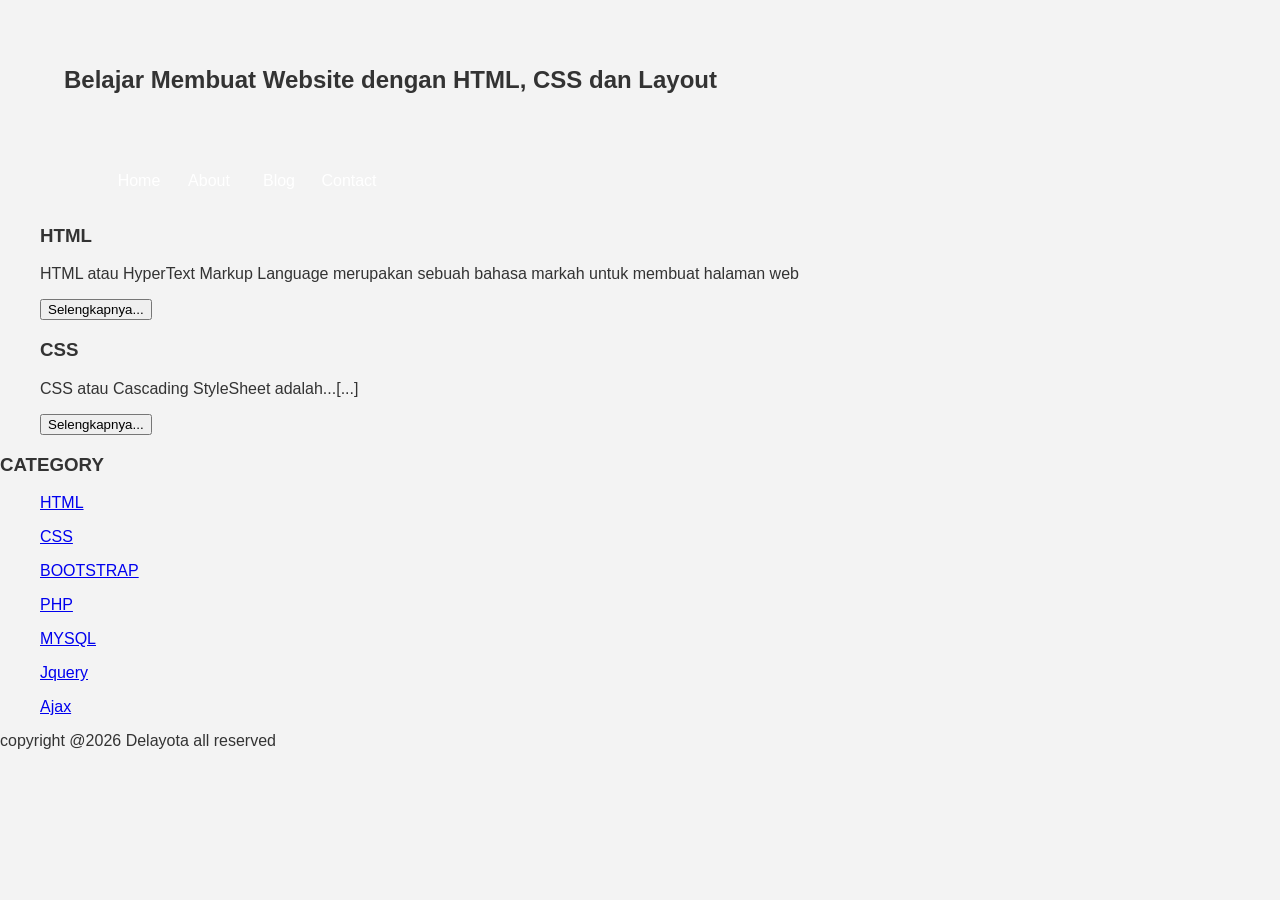
==== index.html @ 0b6194d1 "index.html" ====
<!Doctype HTML>
<html>
   <head>
        <title>DERITA</title>
        <link rel="stylesheet" href="style.css">
   </head>
   <body bgcolor=ffffff>
    <div class="header">
	<div class="jarak">
		<h2>Belajar Membuat Website dengan HTML, CSS dan Layout</h2>
	</div>
	</div>
	   <div class="menu">
	    	  <ul>
		    	       <li><a href="#">Home</a></li>
		               <li><a href="#">About</a></li>
		        	   <li><a href="#">Blog</a></li>
			           <li><a href="#">Contact</a></li>
		      </ul>
	   </div>
	          <ul>
			           <h3>HTML</h3>
		               <p>HTML atau HyperText Markup Language merupakan sebuah bahasa markah untuk membuat halaman web </p>
			           <button >Selengkapnya...</button>

			           <h3>CSS</h3>
			           <p>CSS atau Cascading StyleSheet adalah...[...]</p>
			           <button >Selengkapnya...</button>
		      </ul>

		      <h3>CATEGORY</h3>
		      <ul>
			           <p><a href="#" >HTML</a></p>
			           <p><a href="#" >CSS</a></p>
			           <p><a href="#" >BOOTSTRAP</a></p>
			           <p><a href="#" >PHP</a></p>
			           <p><a href="#" >MYSQL</a></p>
		               <p><a href="#" >Jquery</a></p>
			           <p><a href="#" >Ajax</a></p>
		      </ul>
			           <p>copyright @2026 Delayota all reserved</p>

  </body>
</html>
---- style.css ----
body{
    background:#f3f3f3;
    color:#333;
    width:100%;
    font-family:sans-serif;
    margin:0 auto;
}

.header{
    width:90%;
    margin:auto;
    height:120px;
    line-height:120px;
    background:#417aa8 
    color#fff
}

.jarak{
    padding: 0 pc;
}

.menu{
    backgrounf-color:#417aa8;
    height:50px;
    line-height:50px;
    position:relative;
    width:90%;
    margin:0 auto;
    padding:0 auto;
}

.menu ul {
    list-style:none;
}

.menu ul li a {
    float:left;
    width:70px;
    display:block;
    text-align:center;
    color:#FFF;
    text-decoration:none;
}

.menu ul li a:hover {
    background-color:#4b88bb;
    display:block;
}
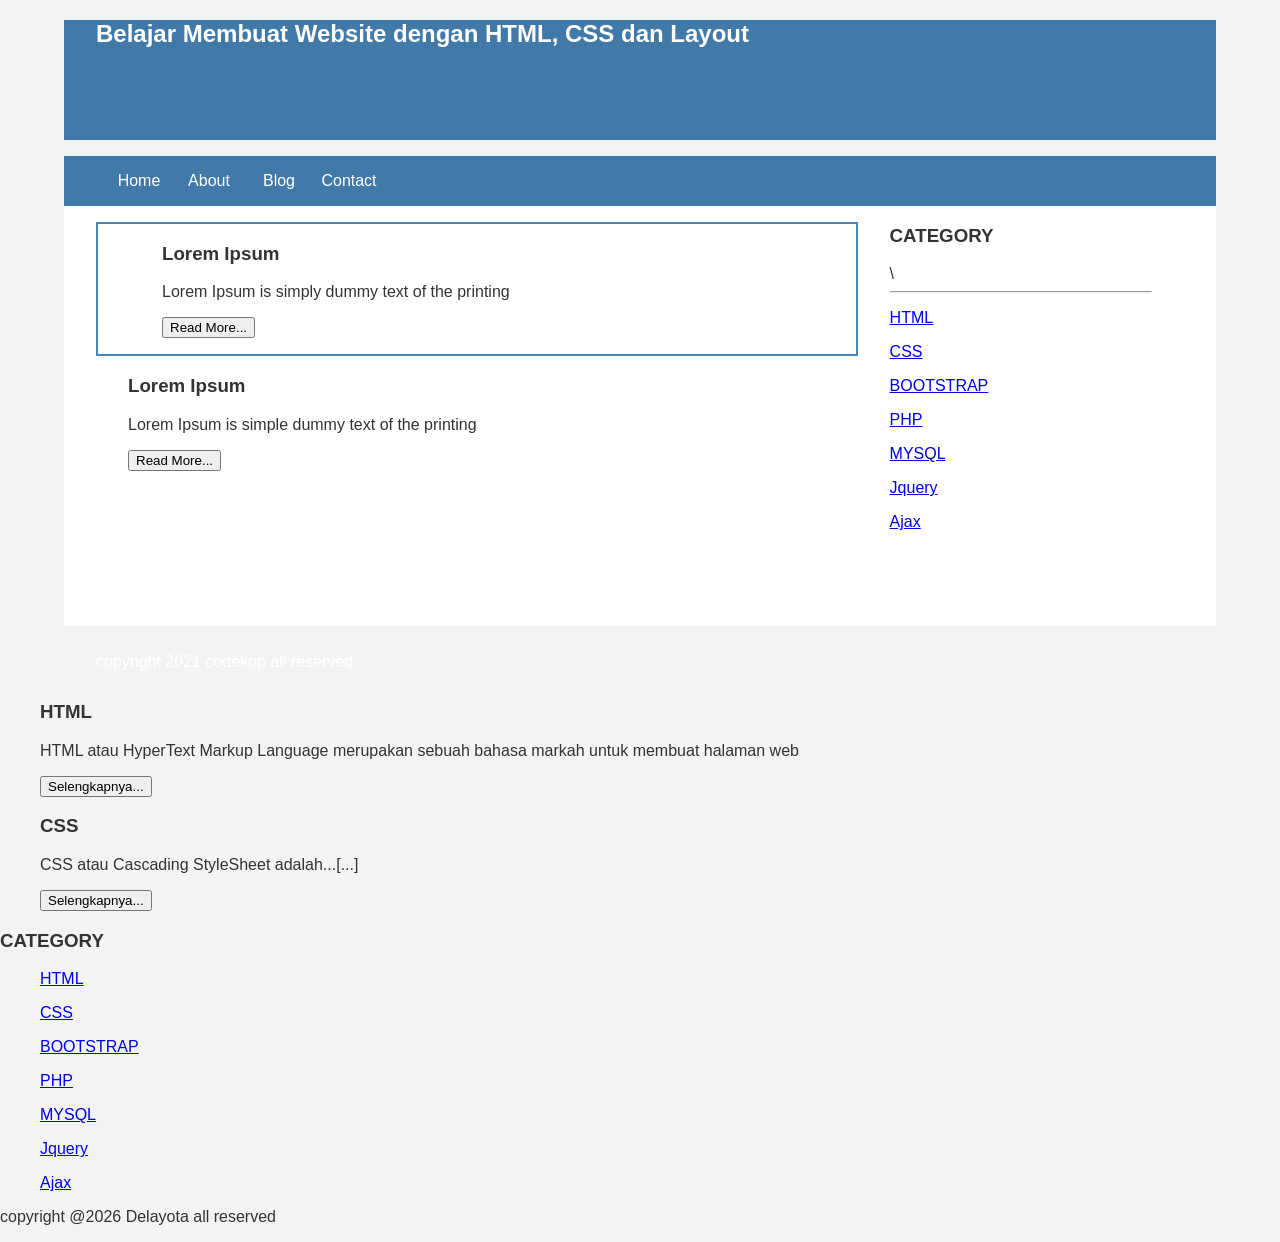
==== commit 20f9c386: "Update index.html" ====
--- a/index.html
+++ b/index.html
@@ -18,6 +18,52 @@
 			           <li><a href="#">Contact</a></li>
 		      </ul>
 	   </div>
+	   <div class="content">
+		   <div class="jarak">
+			   <!-- kiri -->
+			   <div class="kiri">
+				   <!-- blog -->
+				   <div class="border">
+					   <div class="jarak">
+						   <h3>Lorem Ipsum</h3>
+						   <p>Lorem Ipsum is simply dummy text of the printing</p>
+						   <button class="btn">Read More...</button>
+					   </div>
+				   	</div>
+					<!-- end blog -->
+				   	<!-- blog -->
+				   	<div class=border">
+						<div class="jarak">
+							<h3>Lorem Ipsum</h3>
+							<p>Lorem Ipsum is simple dummy text of the printing</p>
+							<button class="btn">Read More...</button>
+						</div>
+					</div>
+				   	<!-- end blog -->
+				</div>
+				<!-- kiri -->
+				<!-- kanan -->
+				<div class="kanan">
+					   <div class="jarak">
+						   <h3>CATEGORY</h3>\
+						   <hr/>
+						   <p><a href="#" class="undercor">HTML</a></p>
+						   <p><a href="#" class="undercor">CSS</a></p>
+						   <p><a href="#" class="undercor">BOOTSTRAP</a></p>
+						   <p><a href="#" class="undercor">PHP</a></p>
+						   <p><a href="#" class="undercor">MYSQL</a></p>
+						   <p><a href="#" class="undercor">Jquery</a></p>
+						   <p><a href="#" class="undercor">Ajax</a></p>
+					   </div>
+				</div>
+			   	<!-- kanan -->
+		   </div>
+	   </div>
+	   <div class="footer">
+		   <div class="jarak">
+			   <p>copyright 2021 codekop all reserved</p>
+		   </div>
+	   </div>		   
 	          <ul>
 			           <h3>HTML</h3>
 		               <p>HTML atau HyperText Markup Language merupakan sebuah bahasa markah untuk membuat halaman web </p>
--- a/style.css
+++ b/style.css
@@ -10,17 +10,16 @@
     width:90%;
     margin:auto;
     height:120px;
-    line-height:120px;
-    background:#417aa8 
-    color#fff
+    line-weight:120px;
+    background:#417aa8;
+    color:#fff;
 }
-
 .jarak{
-    padding: 0 pc;
+    padding:0 2pc;
 }
 
 .menu{
-    backgrounf-color:#417aa8;
+    background-color:#417aa8;
     height:50px;
     line-height:50px;
     position:relative;
@@ -32,7 +31,6 @@
 .menu ul {
     list-style:none;
 }
-
 .menu ul li a {
     float:left;
     width:70px;
@@ -46,3 +44,50 @@
     background-color:#4b88bb;
     display:block;
 }
+
+.content{
+    width:90%;
+    margin:auto;
+    height:420px;
+    padding:0.1px;
+    background:#fff;
+    color:#333
+}
+
+.border{
+    border:2px solid #4887b9;
+    margin-top:1pc;
+    padding-bottom:1pc;
+    padding-left:2pc;
+    padding-right:2pc;
+}
+
+.kiri{
+    width:70%;
+    float:left;
+    margin:auto;
+    background:#fff;
+    height:420px;
+}
+
+.kanan{
+    width:30%;
+    float:left;
+    margin:auto;
+    background:#fff;
+    height:420px;
+}
+
+.undercore{
+    text-decoration:none;
+}
+
+.footer{
+    width:90%;
+    margin:auto;
+    height:40px;
+    line-height:40px;
+    background:417aa8;
+    color:#fff;
+    margin-bottom: 1 pc;
+}
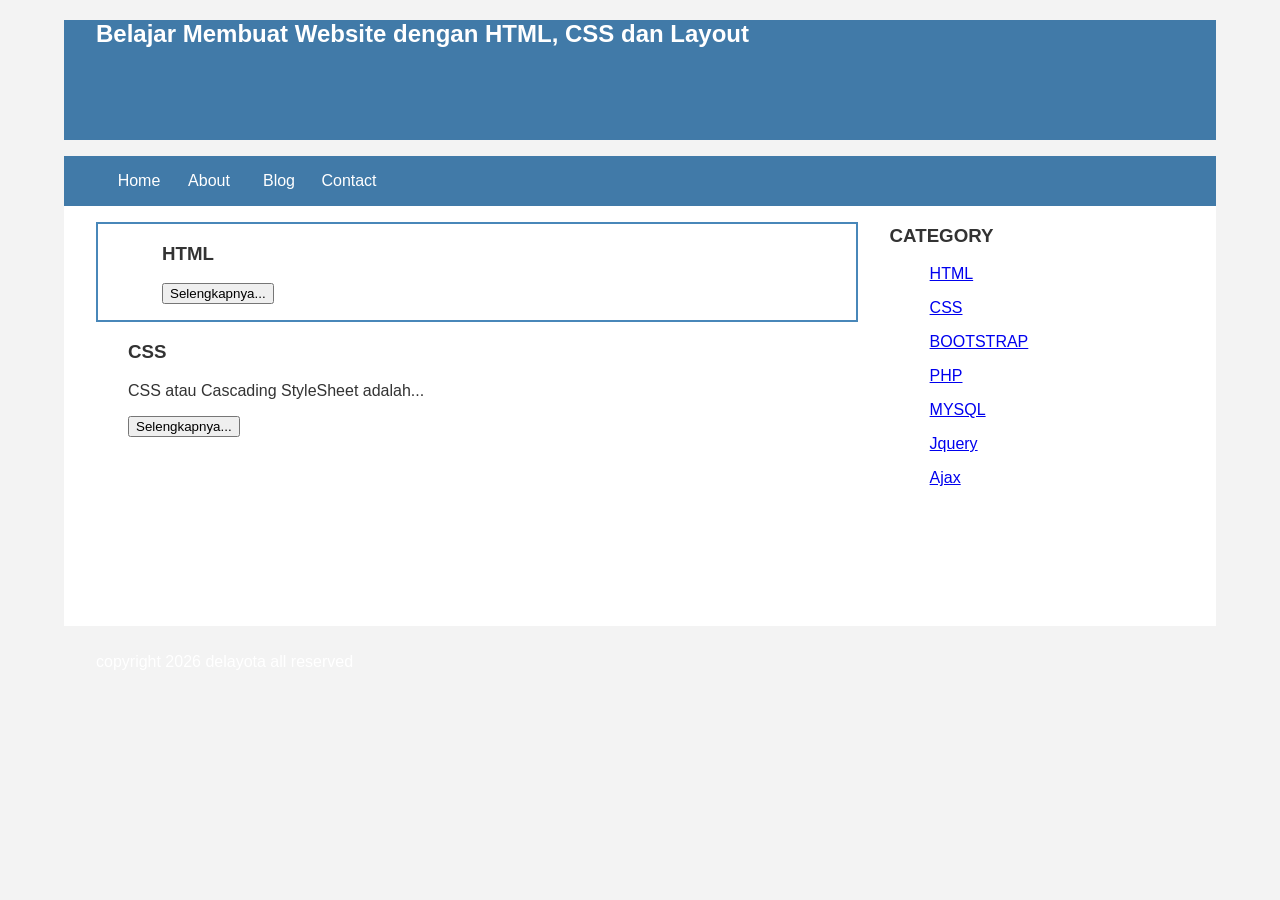
==== commit 31086652: "Update index.html" ====
--- a/index.html
+++ b/index.html
@@ -25,18 +25,19 @@
 				   <!-- blog -->
 				   <div class="border">
 					   <div class="jarak">
-						   <h3>Lorem Ipsum</h3>
-						   <p>Lorem Ipsum is simply dummy text of the printing</p>
-						   <button class="btn">Read More...</button>
+				<h3>HTML</h3>
+				<HTML atau HyperText Markup Language merupakan sebuah bahasa markah untuk membuat halaman web <p>
+				<button >Selengkapnya... </button>
 					   </div>
 				   	</div>
 					<!-- end blog -->
 				   	<!-- blog -->
 				   	<div class=border">
 						<div class="jarak">
-							<h3>Lorem Ipsum</h3>
-							<p>Lorem Ipsum is simple dummy text of the printing</p>
-							<button class="btn">Read More...</button>
+				<h3>CSS</h3>
+				<p>CSS atau Cascading StyleSheet adalah... </p>
+				<button class="btn">Selengkapnya...</button>
+		</ul>
 						</div>
 					</div>
 				   	<!-- end blog -->
@@ -45,8 +46,8 @@
 				<!-- kanan -->
 				<div class="kanan">
 					   <div class="jarak">
-						   <h3>CATEGORY</h3>\
-						   <hr/>
+				<h3>CATEGORY</h3>
+				<ul>
 						   <p><a href="#" class="undercor">HTML</a></p>
 						   <p><a href="#" class="undercor">CSS</a></p>
 						   <p><a href="#" class="undercor">BOOTSTRAP</a></p>
@@ -54,6 +55,7 @@
 						   <p><a href="#" class="undercor">MYSQL</a></p>
 						   <p><a href="#" class="undercor">Jquery</a></p>
 						   <p><a href="#" class="undercor">Ajax</a></p>
+				</ul>
 					   </div>
 				</div>
 			   	<!-- kanan -->
@@ -61,30 +63,8 @@
 	   </div>
 	   <div class="footer">
 		   <div class="jarak">
-			   <p>copyright 2021 codekop all reserved</p>
+			   <p>copyright 2026 delayota all reserved</p>
 		   </div>
 	   </div>		   
-	          <ul>
-			           <h3>HTML</h3>
-		               <p>HTML atau HyperText Markup Language merupakan sebuah bahasa markah untuk membuat halaman web </p>
-			           <button >Selengkapnya...</button>
-
-			           <h3>CSS</h3>
-			           <p>CSS atau Cascading StyleSheet adalah...[...]</p>
-			           <button >Selengkapnya...</button>
-		      </ul>
-
-		      <h3>CATEGORY</h3>
-		      <ul>
-			           <p><a href="#" >HTML</a></p>
-			           <p><a href="#" >CSS</a></p>
-			           <p><a href="#" >BOOTSTRAP</a></p>
-			           <p><a href="#" >PHP</a></p>
-			           <p><a href="#" >MYSQL</a></p>
-		               <p><a href="#" >Jquery</a></p>
-			           <p><a href="#" >Ajax</a></p>
-		      </ul>
-			           <p>copyright @2026 Delayota all reserved</p>
-
   </body>
 </html>
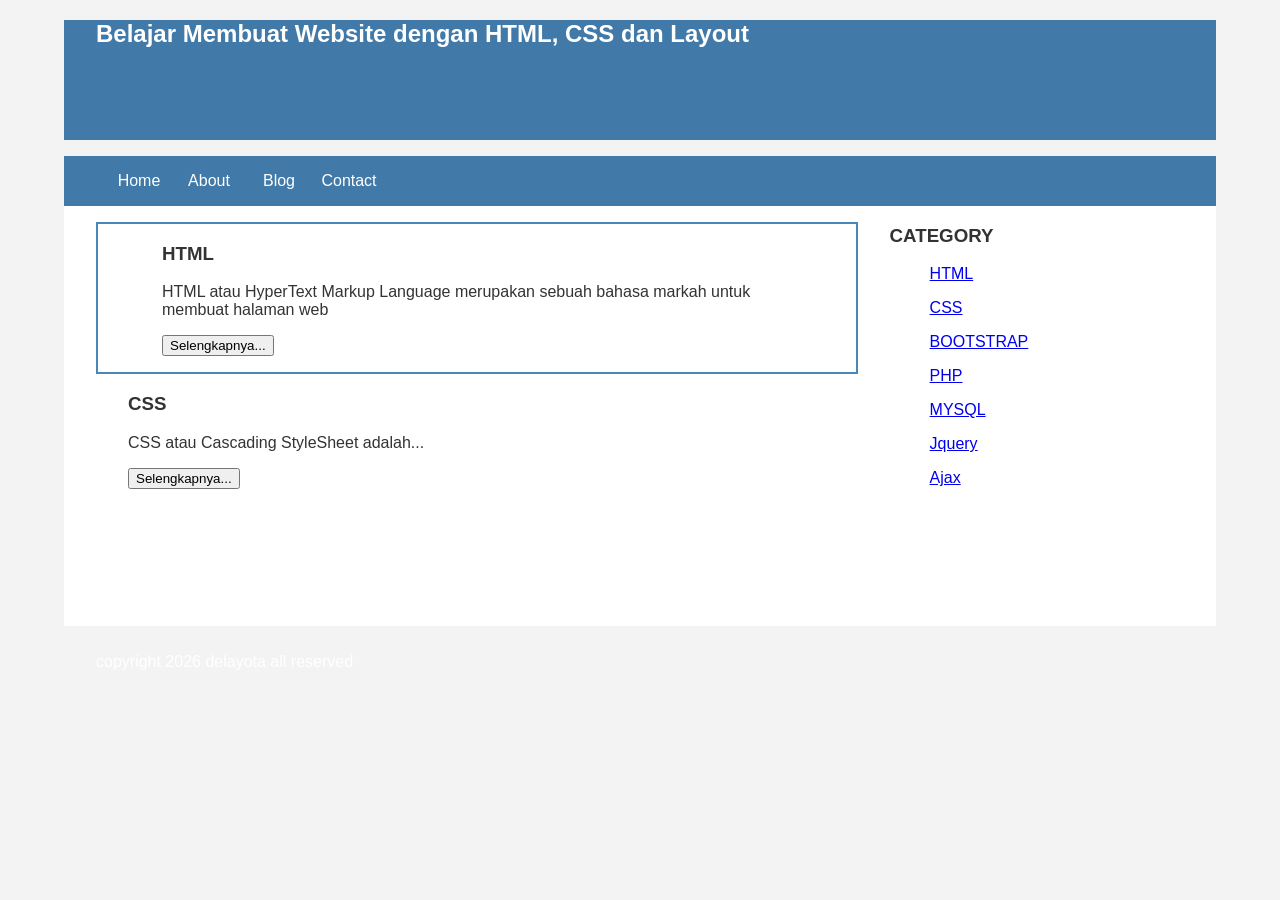
==== commit 5f8049ea: "Update index.html" ====
--- a/index.html
+++ b/index.html
@@ -26,7 +26,7 @@
 				   <div class="border">
 					   <div class="jarak">
 				<h3>HTML</h3>
-				<HTML atau HyperText Markup Language merupakan sebuah bahasa markah untuk membuat halaman web <p>
+				<p>HTML atau HyperText Markup Language merupakan sebuah bahasa markah untuk membuat halaman web </p>
 				<button >Selengkapnya... </button>
 					   </div>
 				   	</div>
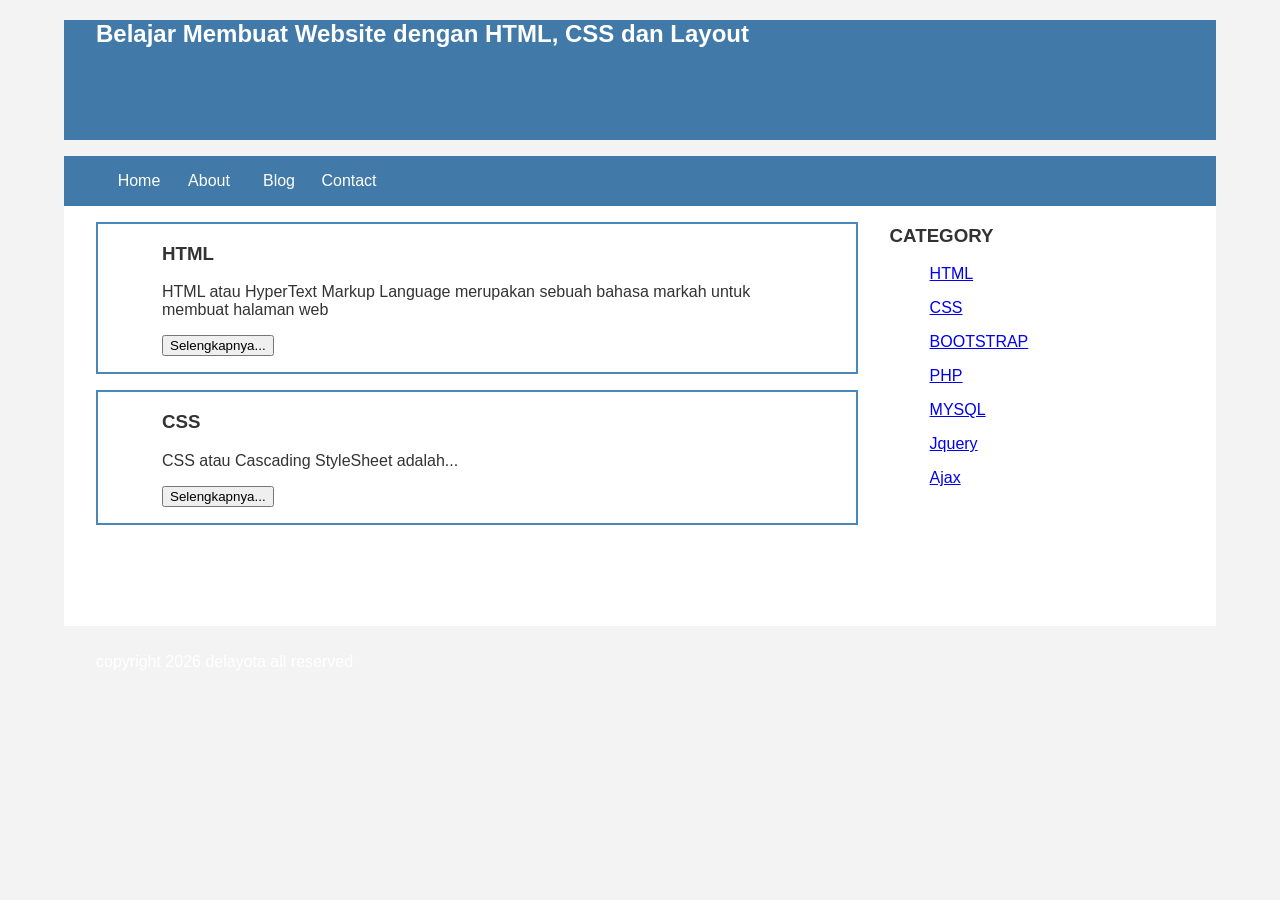
==== commit 4dcffe0f: "Update index.html" ====
--- a/index.html
+++ b/index.html
@@ -32,7 +32,7 @@
 				   	</div>
 					<!-- end blog -->
 				   	<!-- blog -->
-				   	<div class=border">
+				   	<div class="border">
 						<div class="jarak">
 				<h3>CSS</h3>
 				<p>CSS atau Cascading StyleSheet adalah... </p>
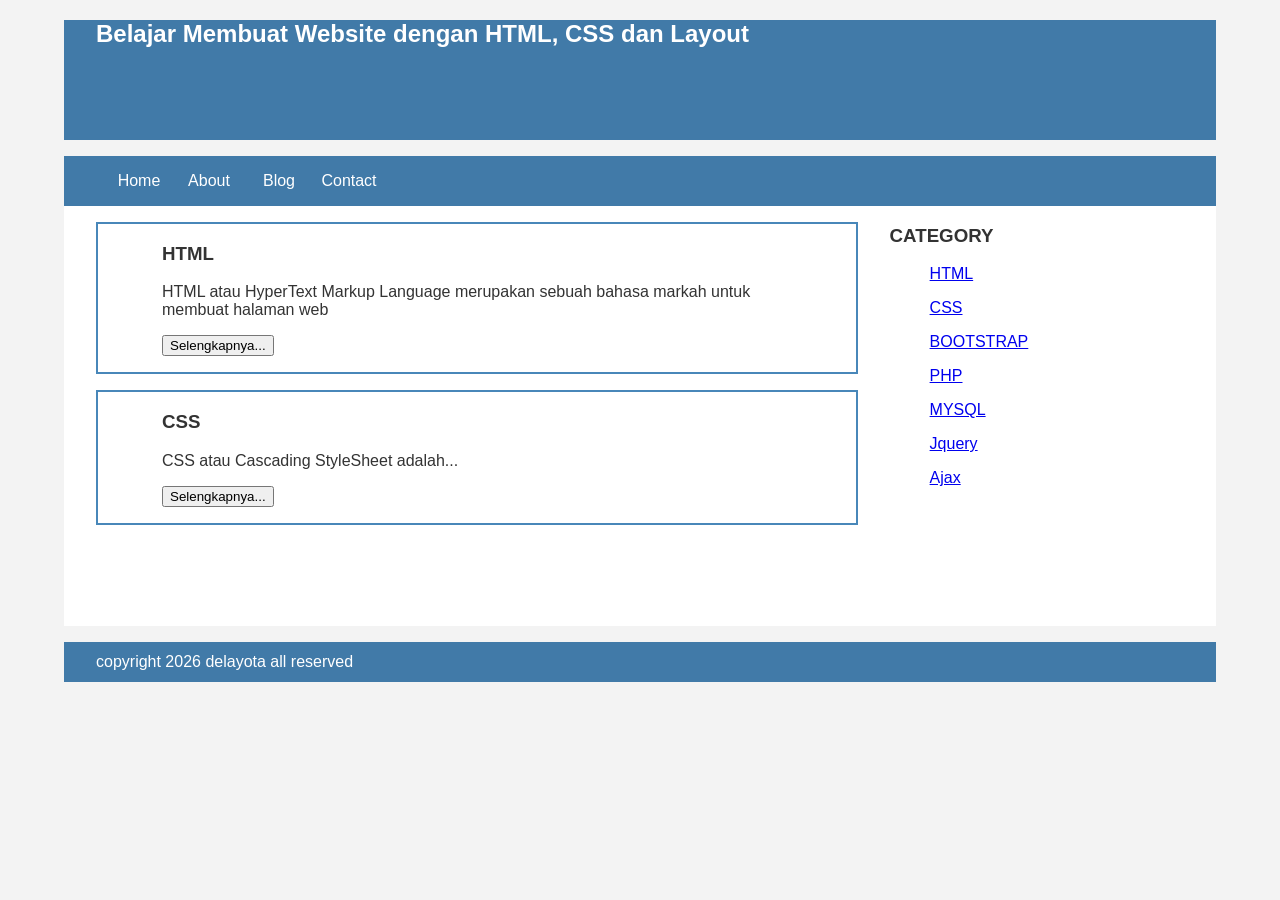
==== commit 4a29cab9: "Update index.html" ====
--- a/index.html
+++ b/index.html
@@ -41,6 +41,8 @@
 						</div>
 					</div>
 				   	<!-- end blog -->
+				       <div class-"border">
+					   </div>
 				</div>
 				<!-- kiri -->
 				<!-- kanan -->
--- a/style.css
+++ b/style.css
@@ -87,7 +87,8 @@
     margin:auto;
     height:40px;
     line-height:40px;
-    background:417aa8;
+    background:#417aa8;
     color:#fff;
-    margin-bottom: 1 pc;
+    margin-bottom: 1pc;
 }
+
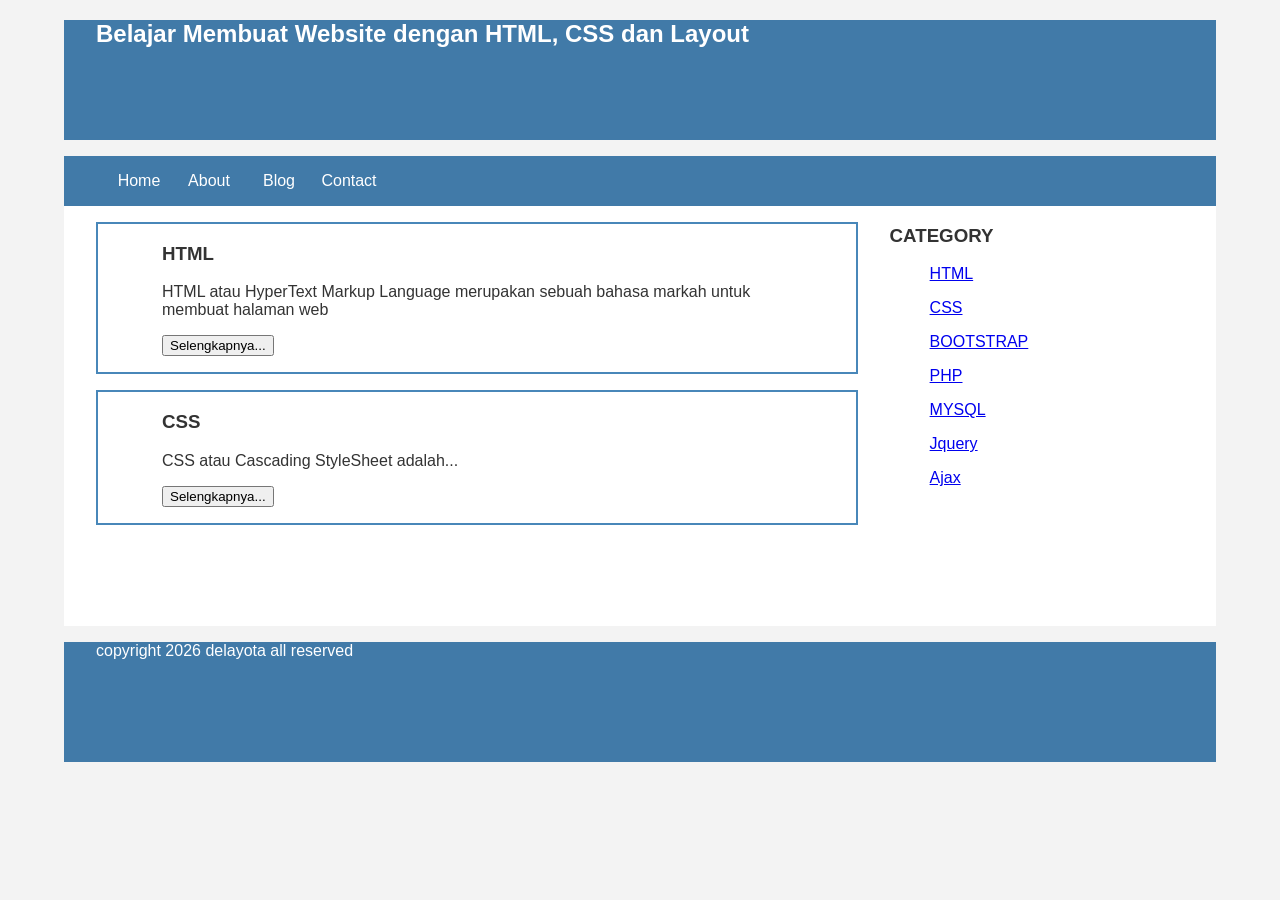
==== commit 88a7603a: "Update index.html" ====
--- a/index.html
+++ b/index.html
@@ -63,7 +63,7 @@
 			   	<!-- kanan -->
 		   </div>
 	   </div>
-	   <div class="footer">
+	   <div class="header">
 		   <div class="jarak">
 			   <p>copyright 2026 delayota all reserved</p>
 		   </div>
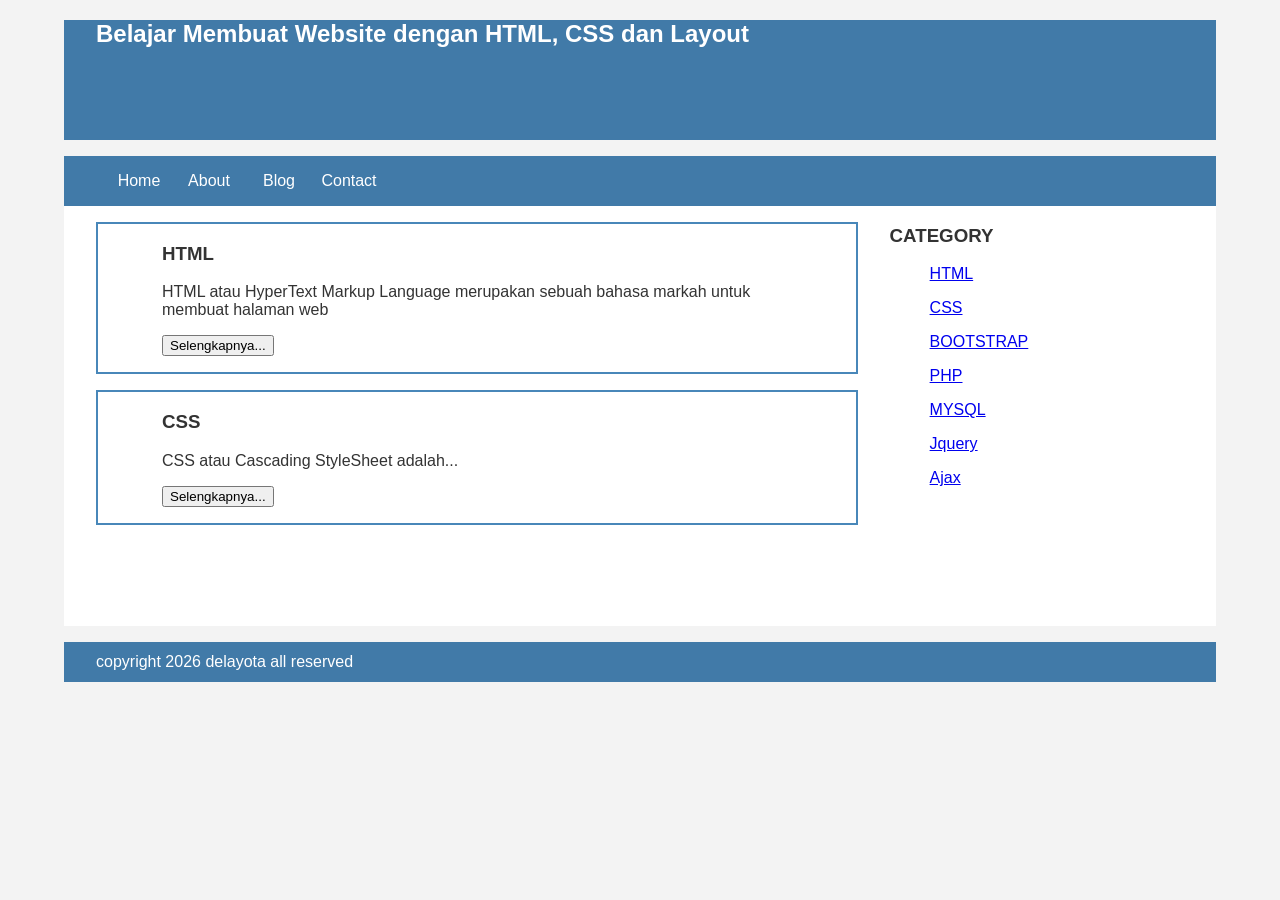
==== commit 167f5f44: "Update index.html" ====
--- a/index.html
+++ b/index.html
@@ -63,7 +63,7 @@
 			   	<!-- kanan -->
 		   </div>
 	   </div>
-	   <div class="header">
+	   <div class="footer">
 		   <div class="jarak">
 			   <p>copyright 2026 delayota all reserved</p>
 		   </div>
